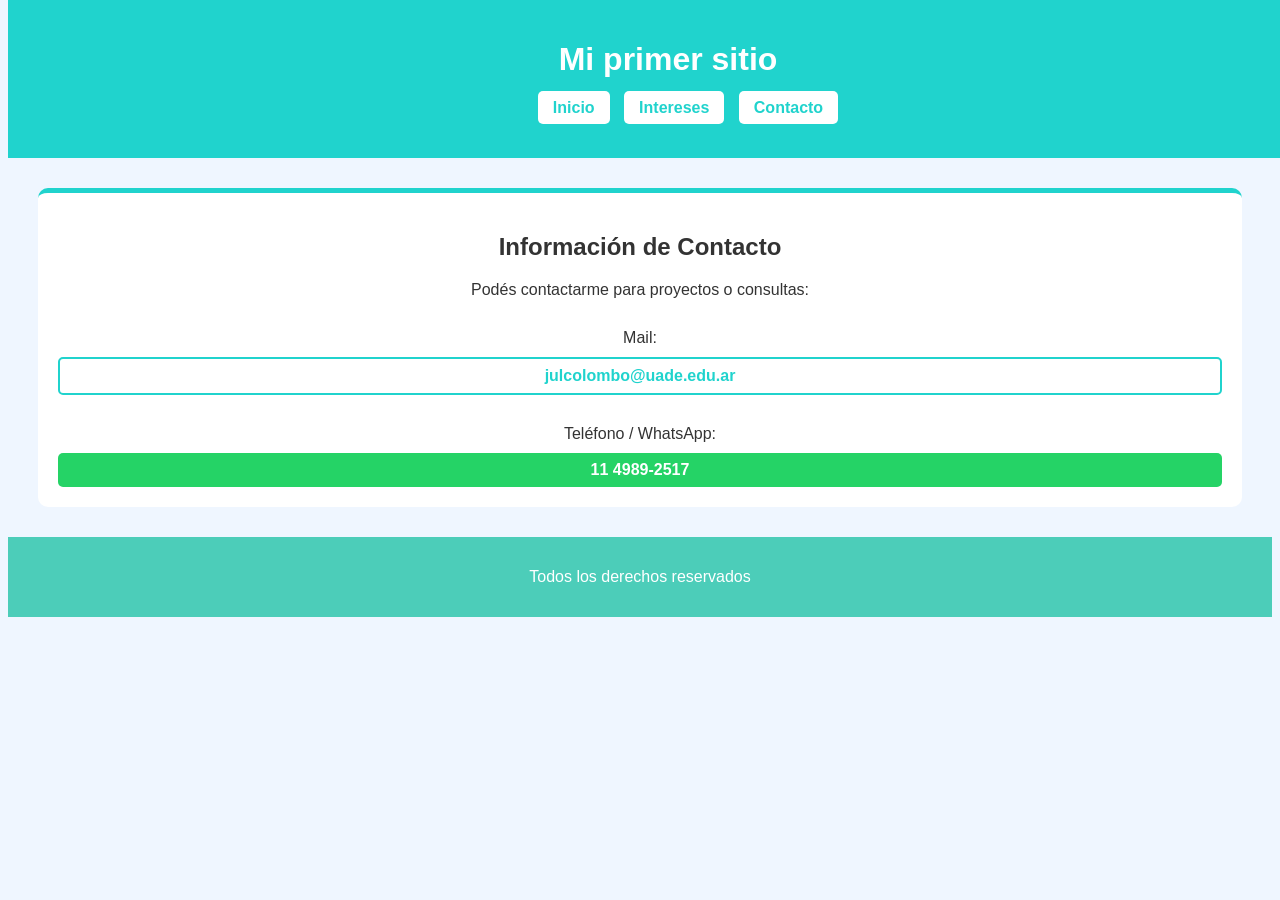
==== contacto.html @ 9c9bd531 "Add files via upload" ====
<!DOCTYPE html>
<html lang="es">
<head>
    <meta charset="UTF-8">
    <meta name="viewport" content="width=device-width, initial-scale=1.0">
    <title>Contacto</title>
    <link rel="stylesheet" href="estilos/css1.css">
</head>
<body>
    <header>
        <h1>Mi primer sitio</h1>
        <nav>
           <ul>
                <li><a href="index.html">Inicio</a></li>
                <li><a href="intereses.html">Intereses</a></li>
                <li><a href="contacto.html">Contacto</a></li>
           </ul> 
        </nav>
    </header>
    <main>
        <div class="info-extra">
            <h2>Información de Contacto</h2>
            <p>Podés contactarme para proyectos o consultas:</p>
            
            <div style="margin-top: 30px;">
                <p style="margin-bottom: 10px;">Mail:</p>
                <div class="btn-visual" style="border: 2px solid #20d3cd;">julcolombo@uade.edu.ar</div>
            </div>

            <div style="margin-top: 30px;">
                <p style="margin-bottom: 10px;">Teléfono / WhatsApp:</p>
                <div class="btn-visual" style="background-color: #25D366; color: white;">11 4989-2517</div>
            </div>
        </div>
    </main>
    <footer>
        <p>Todos los derechos reservados</p>
    </footer>
</body>
</html>
---- estilos/css1.css ----
CSS
* {
    margin: 0;
    padding: 0;
    box-sizing: border-box;
}
body {
    background-color: #EFF6FF;
    font-family: sans-serif;
    color: #333;
    padding-top: 150px;
} 
header {
    background-color: #20d3cd;
    padding: 20px;
    text-align: center;
    position: fixed;
    top: 0;
    width: 100%;
}

h1 { color: white; margin-bottom: 10px; }

nav ul li { display: inline-block; margin: 5px; }

nav ul li a, .btn-visual {
    text-decoration: none;
    background-color: white;
    color: #20d3cd;
    padding: 8px 15px;
    border-radius: 5px;
    font-weight: bold;
}
main {
    text-align: center;
    padding: 20px;
}
.img-perfil {
    width: 300px; 
    border: 5px solid #20d3cd;
    margin: 20px auto;
    display: block;
}
.contenedor-intereses {
    display: flex;
    flex-wrap: wrap;
    justify-content: center;
    gap: 20px;
}
.tarjeta, .info-extra {
    background-color: white;
    padding: 20px;
    border-radius: 10px;
    margin: 10px;
    border-top: 5px solid #20d3cd;
}
footer {
    background-color: #4ccdb9;
    color: white;
    padding: 15px;
    text-align: center;
}
@media (max-width: 600px) {
    nav ul li { display: block; }
}
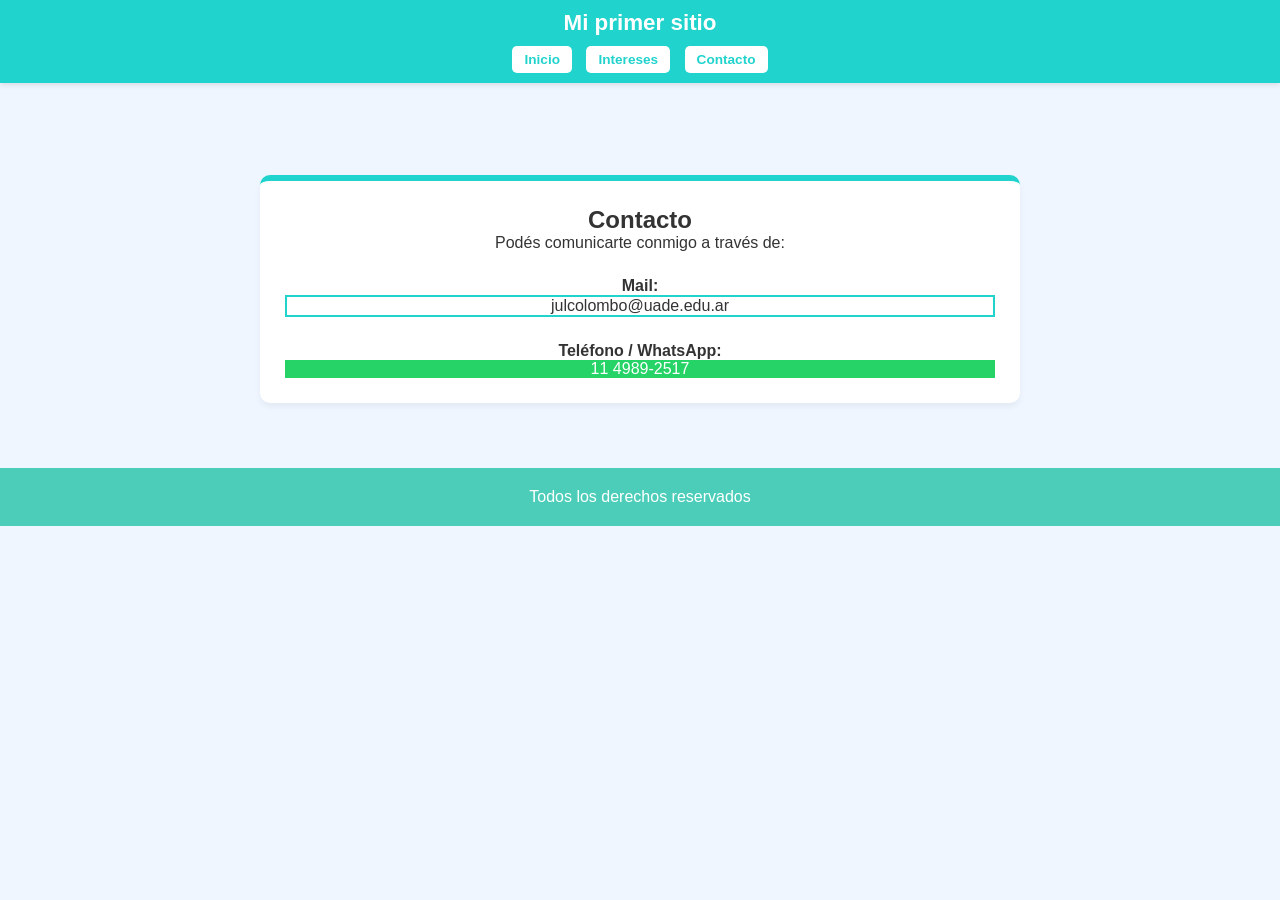
==== commit 4332c3b4: "Update contacto.html" ====
--- a/contacto.html
+++ b/contacto.html
@@ -19,16 +19,16 @@
     </header>
     <main>
         <div class="info-extra">
-            <h2>Información de Contacto</h2>
-            <p>Podés contactarme para proyectos o consultas:</p>
+            <h2>Contacto</h2>
+            <p>Podés comunicarte conmigo a través de:</p>
             
-            <div style="margin-top: 30px;">
-                <p style="margin-bottom: 10px;">Mail:</p>
+            <div style="margin-top: 25px;">
+                <p><strong>Mail:</strong></p>
                 <div class="btn-visual" style="border: 2px solid #20d3cd;">julcolombo@uade.edu.ar</div>
             </div>
 
-            <div style="margin-top: 30px;">
-                <p style="margin-bottom: 10px;">Teléfono / WhatsApp:</p>
+            <div style="margin-top: 25px;">
+                <p><strong>Teléfono / WhatsApp:</strong></p>
                 <div class="btn-visual" style="background-color: #25D366; color: white;">11 4989-2517</div>
             </div>
         </div>
@@ -37,4 +37,4 @@
         <p>Todos los derechos reservados</p>
     </footer>
 </body>
-</html>+</html>
--- a/estilos/css1.css
+++ b/estilos/css1.css
@@ -1,65 +1,90 @@
-CSS
 * {
     margin: 0;
     padding: 0;
     box-sizing: border-box;
 }
+
 body {
     background-color: #EFF6FF;
     font-family: sans-serif;
     color: #333;
-    padding-top: 150px;
-} 
+    padding-top: 140px;
+    text-align: center;
+}
+
 header {
     background-color: #20d3cd;
-    padding: 20px;
-    text-align: center;
+    padding: 10px 0;
     position: fixed;
     top: 0;
     width: 100%;
+    z-index: 1000;
+    box-shadow: 0 2px 5px rgba(0,0,0,0.1);
 }
 
-h1 { color: white; margin-bottom: 10px; }
+h1 { 
+    color: white; 
+    margin: 0 0 10px 0; 
+    font-size: 1.4rem;
+}
 
-nav ul li { display: inline-block; margin: 5px; }
+nnav ul { 
+    list-style: none;
+    margin: 0; 
+    padding: 0; 
+}
 
-nav ul li a, .btn-visual {
+nav ul li { 
+    display: inline-block; 
+    margin: 0 5px; 
+}
+nav ul li a {
     text-decoration: none;
     background-color: white;
     color: #20d3cd;
-    padding: 8px 15px;
+    padding: 6px 12px; 
     border-radius: 5px;
     font-weight: bold;
+    font-size: 0.85rem;
+    display: inline-block;
 }
 main {
-    text-align: center;
+    max-width: 800px;
+    margin: 0 auto;
     padding: 20px;
 }
+
 .img-perfil {
-    width: 300px; 
+    width: 300px;
+    max-width: 90%;
     border: 5px solid #20d3cd;
     margin: 20px auto;
     display: block;
 }
+
 .contenedor-intereses {
     display: flex;
     flex-wrap: wrap;
     justify-content: center;
     gap: 20px;
 }
+
 .tarjeta, .info-extra {
     background-color: white;
-    padding: 20px;
+    padding: 25px;
     border-radius: 10px;
-    margin: 10px;
-    border-top: 5px solid #20d3cd;
+    margin: 15px auto;
+    border-top: 6px solid #20d3cd;
+    box-shadow: 0 4px 6px rgba(0,0,0,0.05);
 }
 footer {
     background-color: #4ccdb9;
     color: white;
-    padding: 15px;
-    text-align: center;
+    padding: 20px;
+    margin-top: 30px;
 }
 @media (max-width: 600px) {
-    nav ul li { display: block; }
-}+    body { padding-top: 200px; }
+    h1 { font-size: 1.2rem; }
+    nav ul li a { font-size: 0.8rem; padding: 6px 10px; }
+}
